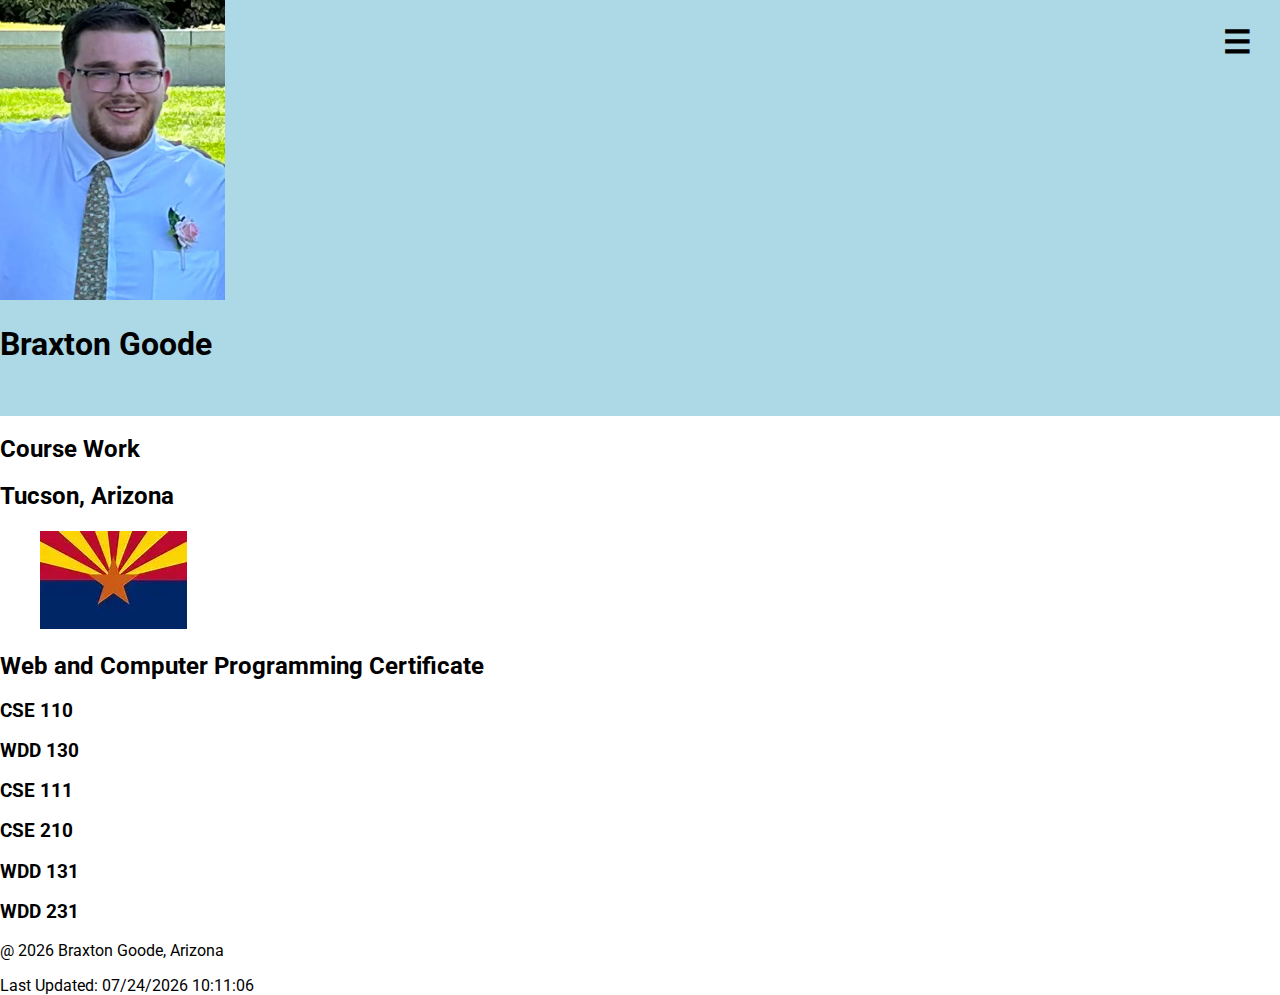
==== index.html @ cf704b53 "CourseHP1.1" ====
<!DOCTYPE html>
<html lang="en">
<head>
    <meta charset="UTF-8">
    <meta name="viewport" content="width=device-width, initial-scale=1.0">
    <meta name="author" content="Braxton Goode">
    <meta name="description" content="A course home page that I will use to host all the websites i create this semester namely in WDD 231.">
    <title>Course Home Page - Braxton Goode</title>
    <!-- stylesheets -->
    <link href="styles/normalize.css" rel="stylesheet">
    <link href="styles/courseHP.css" rel="stylesheet">
    <!-- javascripts -->
    <script src="scripts/courseHP.js" defer></script>
    <!-- addatives -->
    <link rel="preconnect" href="https://fonts.googleapis.com">
    <link rel="preconnect" href="https://fonts.gstatic.com" crossorigin>
    <link href="https://fonts.googleapis.com/css2?family=Roboto:wght@100;400;700&display=swap" rel="stylesheet">

</head>
<body>
    <header>
        <div class="homePage">
            <img src="images/profilePic.WebP" height="300" >
            <h1>Braxton Goode</h1>
        </div>
        <button id="menu" title="menu"></button>
        <nav class="nav">
            <ul>
                <li><a href="index.html">Home</a></li>
                <li><a href="">Chamber</a></li>
                <li><a href="https://github.com/BraxtonGoode">Github Profile</a></li>
                <li><a href="">LinkedIn</a></li>
            </ul>
        </nav> 
    </header>
    <main>
        <section>
            <h2>Course Work</h2>

        </section>
        <section>
            <h2>Tucson, Arizona</h2>
            <figure>
                <img src="images/arizonaFlag.webp">
                <figcaption></figcaption>
            </figure>          

        </section>
        <section>
            <h2>Web and Computer Programming Certificate</h2>

            <div class="classesTaken"></div>
        </section>
    </main>
    <footer>
        <p>@ <span id="currentyear"></span> Braxton Goode, Arizona</p>
        <p id="lastModified"></p>
    </footer>
    
</body>
</html>
---- styles/courseHP.css ----
/* Fonts that are usable */
.roboto-thin {
    font-family: "Roboto", sans-serif;
    font-weight: 100;
    font-style: normal;
  }
  
  .roboto-regular {
    font-family: "Roboto", sans-serif;
    font-weight: 400;
    font-style: normal;
  }
  
  .roboto-bold {
    font-family: "Roboto", sans-serif;
    font-weight: 700;
    font-style: normal;
  }

/* fixed items */
:root {
    --largerFont: 700;
    --mediumFont: 400;
    --smallFont: 100;
    --mainbackgroundColor: white;
    --titlebackgroundColor: lightblue;
    --textColor: white;  

}
/* Course Home page*/

html, body {
    height: 100%;
    background-color: var(--mainbackgroundColor);
    font-family: "Roboto", sans-serif;
}
header {
    background-color: var(--titlebackgroundColor);
}
#menu {
    display: block;
    position: absolute;
    top: 1rem;
    right: 1rem;
    font-size: 2rem;
    font-weight: 700;
    text-decoration: none;
    padding: .5rem .75rem;
    background: none; /* Remove button background */
    color: var(--headerTextColor);
    border: none;
    cursor: pointer;
}

#menu::before {
    content: '☰';
}

#menu.show::before {
    content: '✖'; 
}

nav {
    display: flex;
    flex-direction: column;
    width: 100%;
    margin-top: 1rem;
}

nav a {
    display: none;
    text-align: center;
    text-decoration: none;
    padding: 10px;
    color: var(--headerTextColor);
}

ul li {
    list-style-type: none;
}

nav a:hover {
    background-color: var(--standoutColor);
    color: white;
}

.show a {
    display: block;
}
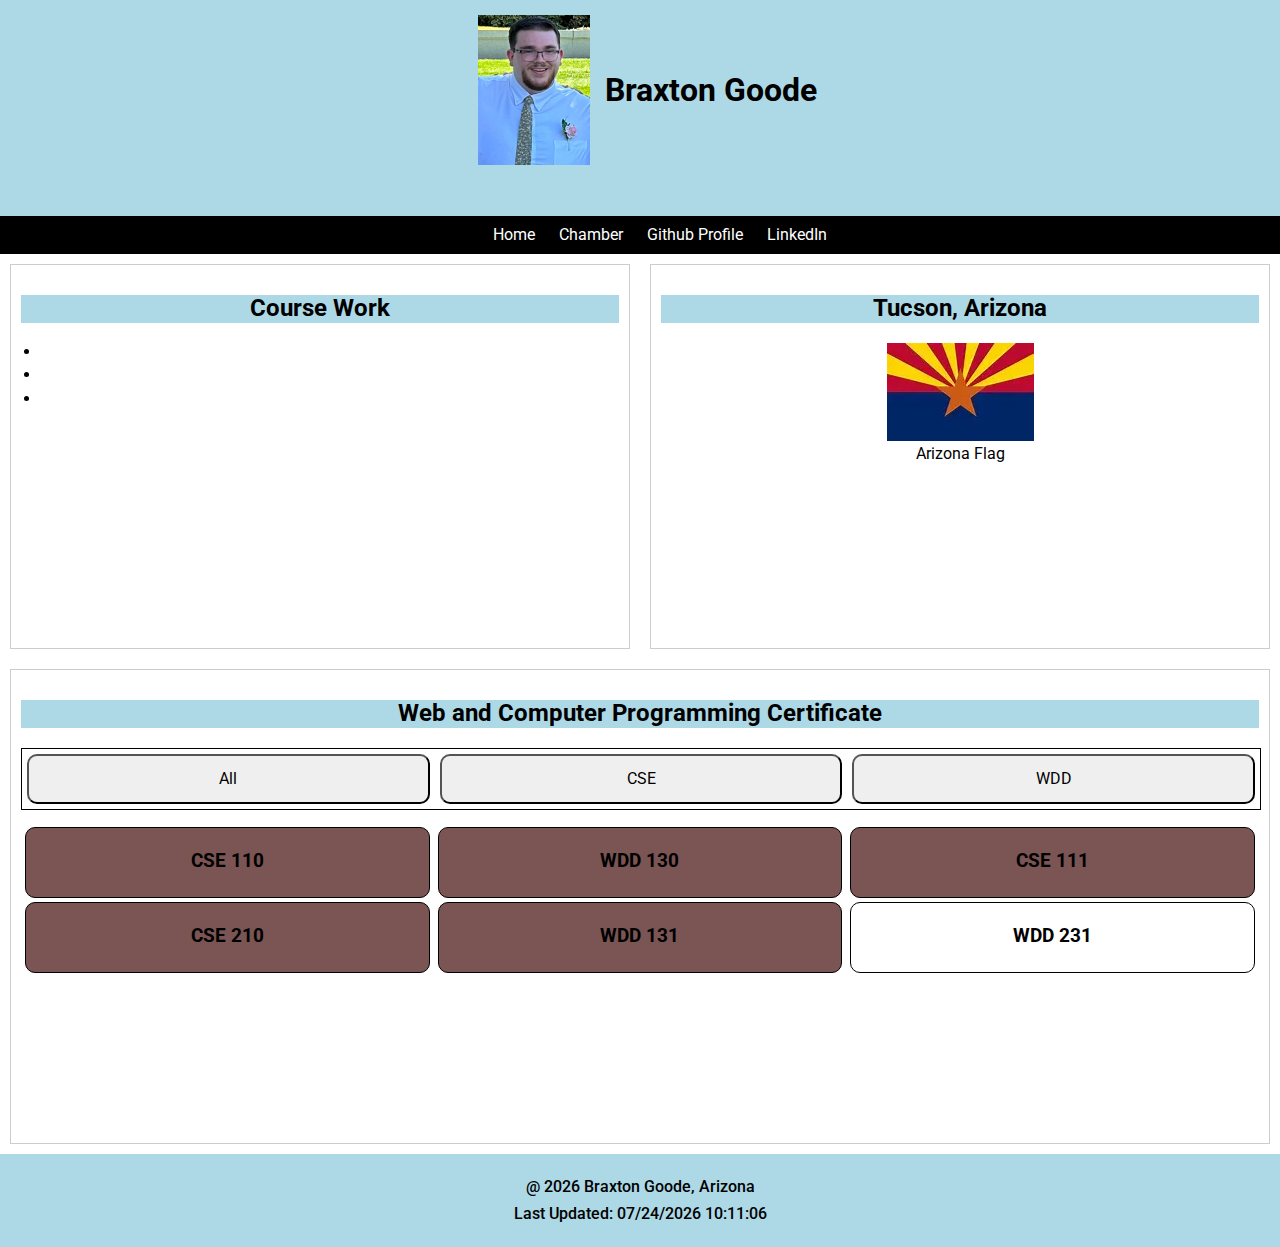
==== commit bece63dd: "CourseHP1.2" ====
--- a/index.html
+++ b/index.html
@@ -9,6 +9,7 @@
     <!-- stylesheets -->
     <link href="styles/normalize.css" rel="stylesheet">
     <link href="styles/courseHP.css" rel="stylesheet">
+    <link href="styles/courseHPSizing.css" rel="stylesheet">
     <!-- javascripts -->
     <script src="scripts/courseHP.js" defer></script>
     <!-- addatives -->
@@ -20,12 +21,12 @@
 <body>
     <header>
         <div class="homePage">
-            <img src="images/profilePic.WebP" height="300" >
+            <img src="images/profilePic.WebP" height="150" alt="Profile picture">
             <h1>Braxton Goode</h1>
         </div>
         <button id="menu" title="menu"></button>
         <nav class="nav">
-            <ul>
+            <ul class="navList">
                 <li><a href="index.html">Home</a></li>
                 <li><a href="">Chamber</a></li>
                 <li><a href="https://github.com/BraxtonGoode">Github Profile</a></li>
@@ -33,21 +34,32 @@
             </ul>
         </nav> 
     </header>
-    <main>
-        <section>
+    <main class="container">
+        <section class="flexbox item-1">
             <h2>Course Work</h2>
+            <ul class="courseList">
+                <li></li>
+                <li></li>
+                <li></li>
+            </ul>
 
         </section>
-        <section>
+        <section class="flexbox item-2" >
             <h2>Tucson, Arizona</h2>
             <figure>
-                <img src="images/arizonaFlag.webp">
-                <figcaption></figcaption>
+                <img src="images/arizonaFlag.webp" alt="Arizona Flag">
+                <figcaption>Arizona Flag</figcaption>
             </figure>          
 
         </section>
-        <section>
+        <section class="flexbox item-3">
             <h2>Web and Computer Programming Certificate</h2>
+            <div class="coursesButton">
+                <button id="All">All</button>
+                <button id="CSE">CSE</button>
+                <button id="WDD">WDD</button>     
+            </div>
+
 
             <div class="classesTaken"></div>
         </section>
--- a/styles/courseHP.css
+++ b/styles/courseHP.css
@@ -25,18 +25,44 @@
     --mainbackgroundColor: white;
     --titlebackgroundColor: lightblue;
     --textColor: white;  
+    --navBackgroundColor: black;
+    --navTextColor: white;
+    --navHoverColor:lightBlue;
+    --classTakenColor: rgba(83, 33, 33, 0.767);
 
 }
 /* Course Home page*/
 
+
+/* full body */
 html, body {
     height: 100%;
     background-color: var(--mainbackgroundColor);
     font-family: "Roboto", sans-serif;
 }
+
+
+
+
+/* header components */
 header {
+    display: flex;
+    flex-direction: column; /* Stack vertically */
+    align-items: center; /* Center the items horizontally */
     background-color: var(--titlebackgroundColor);
 }
+
+.homePage {
+    display: flex;
+    align-items: center; /* Align image and heading vertically */
+    margin-bottom: 20px; 
+}
+
+.homePage img {
+    margin: 15px; 
+
+}
+
 #menu {
     display: block;
     position: absolute;
@@ -65,6 +91,7 @@
     flex-direction: column;
     width: 100%;
     margin-top: 1rem;
+    background-color: var(--navBackgroundColor);
 }
 
 nav a {
@@ -75,15 +102,100 @@
     color: var(--headerTextColor);
 }
 
-ul li {
+.navList{
     list-style-type: none;
+    color: var(--navTextColor);
 }
 
 nav a:hover {
-    background-color: var(--standoutColor);
+    background-color: var(--navHoverColor);
     color: white;
 }
 
 .show a {
     display: block;
 }
+
+/* main components */
+
+.container {  
+    height: 100vh;
+    display: flex;
+    flex-wrap: wrap;
+    justify-content: space-around;
+}
+.flexbox {
+    margin: 10px;
+    padding: 10px;
+    border: 1px solid #ccc; /* Optional for visual clarity */
+    flex: 1 1 100%; /* Default to full width on smaller screens */
+}
+.flexbox h2{
+    text-align: center;
+    background-color: var(--titlebackgroundColor);
+
+}
+
+.item-1 {
+    
+}
+.courseList {
+    list-style-type: disc; /* Ensure it uses bullet points */
+    padding-left: 20px; /* Add some padding to the left for better visibility */
+}
+
+.courseList li {
+    margin-bottom: 5px; /* Optional: add space between list items */
+}
+
+.item-2 {
+    text-align: center;
+}
+.item-3 {
+    
+
+}
+.coursesButton { 
+    display: flex;
+    justify-content: space-around;
+    width: 100%;
+    border: 1px solid black;
+    margin-bottom: 15px;
+}
+.coursesButton button {
+    height: 50px;
+    width: 70px;
+    flex: 1;
+    margin: 5px;
+    border-radius: 10px;
+    
+}
+
+.classesTaken {
+    width: 100%;
+    flex-wrap: wrap;
+    display: flex;
+    justify-content: space-around;
+}
+.course {
+    margin: 2px;
+    padding: 5px;
+    border: 1px solid black;
+    border-radius: 10px;
+    width: calc(33.33% - 20px);
+    text-align: center;
+}
+
+
+/* footer coponents */
+footer {
+    text-align: center;
+    background-color: var(--titlebackgroundColor);    
+    padding: 1rem;
+    border-top: 2px;
+    font-weight: 500;
+}
+
+footer p {
+    margin: 0.5rem 0;
+}--- a/styles/courseHPSizing.css
+++ b/styles/courseHPSizing.css
@@ -0,0 +1,48 @@
+/* smaller screen */
+@media screen and (min-width: 800px)
+{
+    #menu {
+        display: none;
+    }
+
+    nav {
+        display: flex;    
+        flex-direction: row;
+        justify-content: space-around;
+        
+    }
+    nav ul {
+        margin: 0;
+        text-align: center;
+    }
+    nav a {
+        display: block;
+    }
+    .navList li {
+        display: inline-block;
+    }
+
+
+}
+@media (max-width: 768px) {
+    .course {
+        width: calc(50% - 10px); /* 1 items per row */
+    }
+}
+
+@media (max-width: 480px) {
+    .course {
+        width: 100%; /* Full width for small screens */
+    }
+}
+
+
+/* larger screen */
+@media (min-width: 600px) {
+    .item-1, .item-2 {
+        flex: 1 1 45%; /* Take up 45% width of the container */
+    }
+    .item-3 {
+        flex: 1 1 100%; /* Take full width below items 1 and 2 */
+    }
+}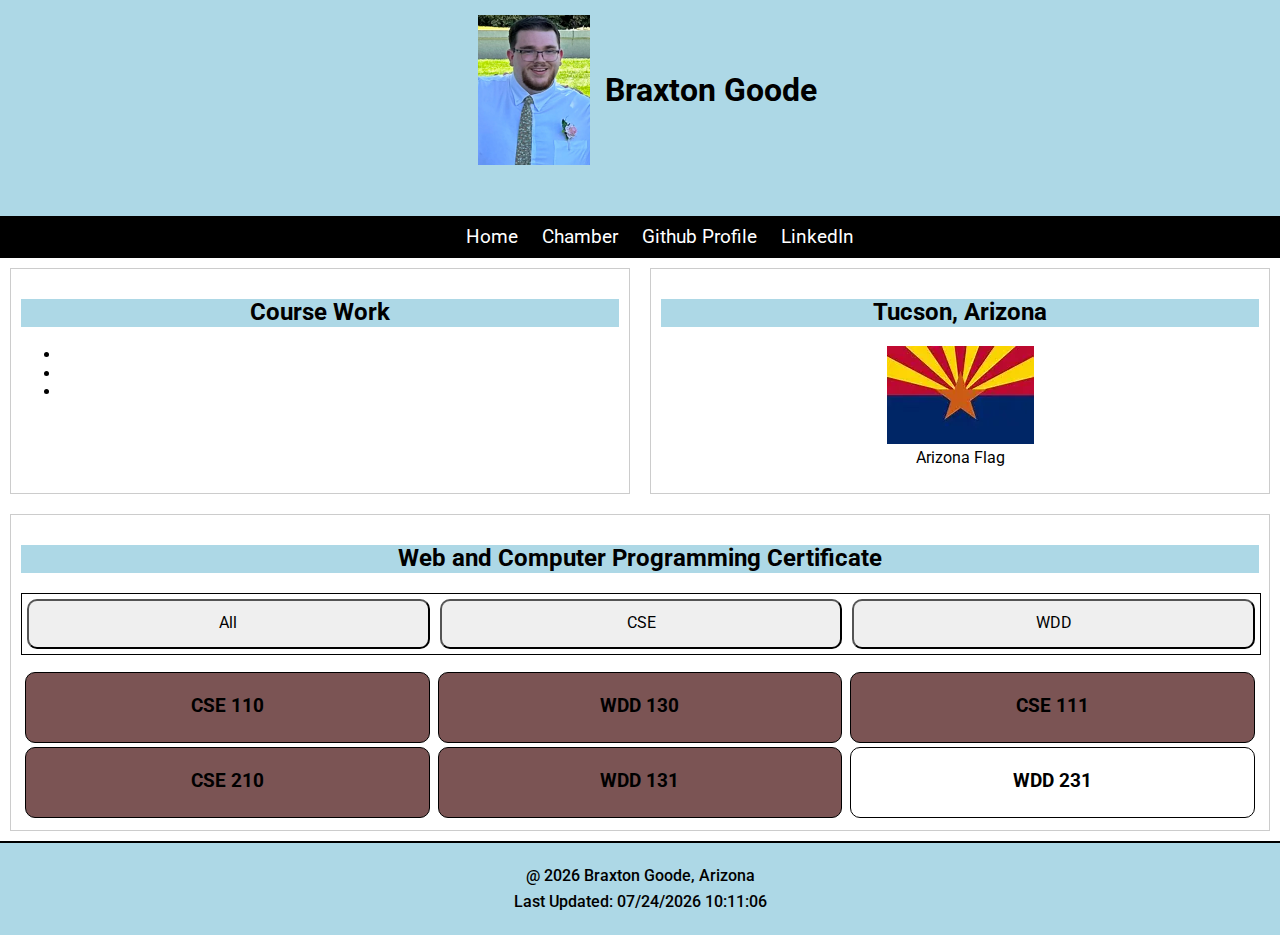
==== commit 88acf652: "changes" ====
--- a/index.html
+++ b/index.html
@@ -42,7 +42,6 @@
                 <li></li>
                 <li></li>
             </ul>
-
         </section>
         <section class="flexbox item-2" >
             <h2>Tucson, Arizona</h2>
--- a/styles/courseHP.css
+++ b/styles/courseHP.css
@@ -3,21 +3,21 @@
     font-family: "Roboto", sans-serif;
     font-weight: 100;
     font-style: normal;
-  }
+}
   
-  .roboto-regular {
+.roboto-regular {
     font-family: "Roboto", sans-serif;
     font-weight: 400;
     font-style: normal;
-  }
+}
   
-  .roboto-bold {
+.roboto-bold {
     font-family: "Roboto", sans-serif;
     font-weight: 700;
     font-style: normal;
-  }
+}
 
-/* fixed items */
+/* Fixed items */
 :root {
     --largerFont: 700;
     --mediumFont: 400;
@@ -27,24 +27,24 @@
     --textColor: white;  
     --navBackgroundColor: black;
     --navTextColor: white;
-    --navHoverColor:lightBlue;
+    --navHoverColor: lightblue;
     --classTakenColor: rgba(83, 33, 33, 0.767);
+}
 
-}
-/* Course Home page*/
-
-
-/* full body */
+/* Full body */
 html, body {
     height: 100%;
+    margin: 0; /* Add margin reset */
     background-color: var(--mainbackgroundColor);
     font-family: "Roboto", sans-serif;
 }
 
+body {
+    display: flex;
+    flex-direction: column;
+}
 
-
-
-/* header components */
+/* Header components */
 header {
     display: flex;
     flex-direction: column; /* Stack vertically */
@@ -60,7 +60,6 @@
 
 .homePage img {
     margin: 15px; 
-
 }
 
 #menu {
@@ -73,7 +72,7 @@
     text-decoration: none;
     padding: .5rem .75rem;
     background: none; /* Remove button background */
-    color: var(--headerTextColor);
+    color: var(--navTextColor);
     border: none;
     cursor: pointer;
 }
@@ -99,10 +98,14 @@
     text-align: center;
     text-decoration: none;
     padding: 10px;
-    color: var(--headerTextColor);
+    color: var(--navTextColor);
 }
 
-.navList{
+a {
+    font-size: larger;
+}
+
+.navList {
     list-style-type: none;
     color: var(--navTextColor);
 }
@@ -116,45 +119,35 @@
     display: block;
 }
 
-/* main components */
+/* Main components */
+main {
+    flex: 1; 
+}
 
 .container {  
-    height: 100vh;
     display: flex;
     flex-wrap: wrap;
     justify-content: space-around;
 }
+
 .flexbox {
     margin: 10px;
     padding: 10px;
     border: 1px solid #ccc; /* Optional for visual clarity */
     flex: 1 1 100%; /* Default to full width on smaller screens */
 }
-.flexbox h2{
+
+.flexbox h2 {
     text-align: center;
     background-color: var(--titlebackgroundColor);
-
 }
 
-.item-1 {
-    
-}
-.courseList {
-    list-style-type: disc; /* Ensure it uses bullet points */
-    padding-left: 20px; /* Add some padding to the left for better visibility */
-}
-
-.courseList li {
-    margin-bottom: 5px; /* Optional: add space between list items */
-}
-
+.item-1 {}
 .item-2 {
     text-align: center;
 }
-.item-3 {
-    
+.item-3 {}
 
-}
 .coursesButton { 
     display: flex;
     justify-content: space-around;
@@ -162,13 +155,13 @@
     border: 1px solid black;
     margin-bottom: 15px;
 }
+
 .coursesButton button {
     height: 50px;
     width: 70px;
     flex: 1;
     margin: 5px;
     border-radius: 10px;
-    
 }
 
 .classesTaken {
@@ -177,6 +170,7 @@
     display: flex;
     justify-content: space-around;
 }
+
 .course {
     margin: 2px;
     padding: 5px;
@@ -186,16 +180,15 @@
     text-align: center;
 }
 
-
-/* footer coponents */
+/* Footer components */
 footer {
     text-align: center;
     background-color: var(--titlebackgroundColor);    
     padding: 1rem;
-    border-top: 2px;
+    border-top: 2px solid; /* Specify border style */
     font-weight: 500;
 }
 
 footer p {
     margin: 0.5rem 0;
-}+}
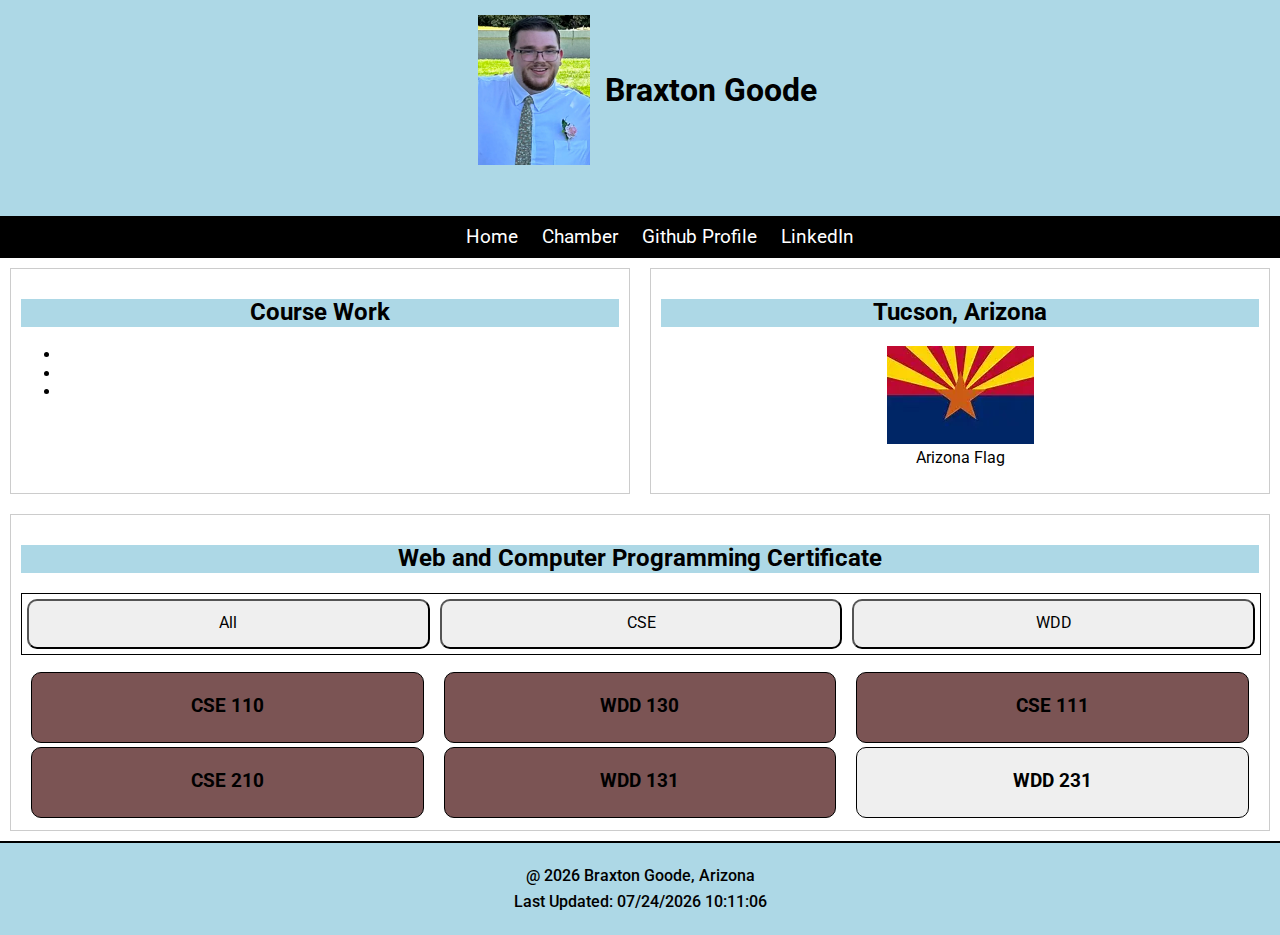
==== commit dcde1d5c: "lots of major changes" ====
--- a/index.html
+++ b/index.html
@@ -16,21 +16,28 @@
     <link rel="preconnect" href="https://fonts.googleapis.com">
     <link rel="preconnect" href="https://fonts.gstatic.com" crossorigin>
     <link href="https://fonts.googleapis.com/css2?family=Roboto:wght@100;400;700&display=swap" rel="stylesheet">
-
+    <!-- favorite icon -->
+    <link rel="icon" href="favicon.ico">
+    <!-- Open graph meta -->
+     <meta property="og:title" content="Course Home Page">
+     <meta property="og:type" content="website">
+     <meta property="og:image" content="https://braxtongoode.github.io/wdd231/images/profilePic.WebP">
+     <meta property="og:url" content="https://braxtongoode.github.io/wdd231/">
 </head>
 <body>
     <header>
         <div class="homePage">
             <img src="images/profilePic.WebP" height="150" alt="Profile picture">
             <h1>Braxton Goode</h1>
-        </div>
-        <button id="menu" title="menu"></button>
+            <button id="menu" title="menu"></button>
+        </div>        
         <nav class="nav">
+            
             <ul class="navList">
                 <li><a href="index.html">Home</a></li>
-                <li><a href="">Chamber</a></li>
+                <li><a href="https://BraxtonGoode.github.io/wdd231/chamber/directory.html">Chamber</a></li>
                 <li><a href="https://github.com/BraxtonGoode">Github Profile</a></li>
-                <li><a href="">LinkedIn</a></li>
+                <li><a href="https://www.linkedin.com/in/braxtongoode">LinkedIn</a></li>
             </ul>
         </nav> 
     </header>
@@ -56,7 +63,8 @@
             <div class="coursesButton">
                 <button id="All">All</button>
                 <button id="CSE">CSE</button>
-                <button id="WDD">WDD</button>     
+                <button id="WDD">WDD</button>
+                <dialog id="courseDetails" ></dialog>     
             </div>
 
 
--- a/styles/courseHP.css
+++ b/styles/courseHP.css
@@ -81,7 +81,7 @@
     content: '☰';
 }
 
-#menu.show::before {
+#menu.open::before {
     content: '✖'; 
 }
 
@@ -103,7 +103,7 @@
 
 a {
     font-size: larger;
-}
+} 
 
 .navList {
     list-style-type: none;
@@ -115,7 +115,7 @@
     color: white;
 }
 
-.show a {
+.open a {
     display: block;
 }
 
@@ -146,7 +146,21 @@
 .item-2 {
     text-align: center;
 }
-.item-3 {}
+/* dialog box */
+dialog {
+    
+    border: 5px solid black;
+    border-radius: 5px;
+}
+
+::backdrop {
+    background-color: var(--mainbackgroundColor);
+}
+dialog button {
+    position: absolute;
+}
+
+
 
 .coursesButton { 
     display: flex;
@@ -178,6 +192,7 @@
     border-radius: 10px;
     width: calc(33.33% - 20px);
     text-align: center;
+    cursor: pointer;
 }
 
 /* Footer components */
@@ -192,3 +207,4 @@
 footer p {
     margin: 0.5rem 0;
 }
+
